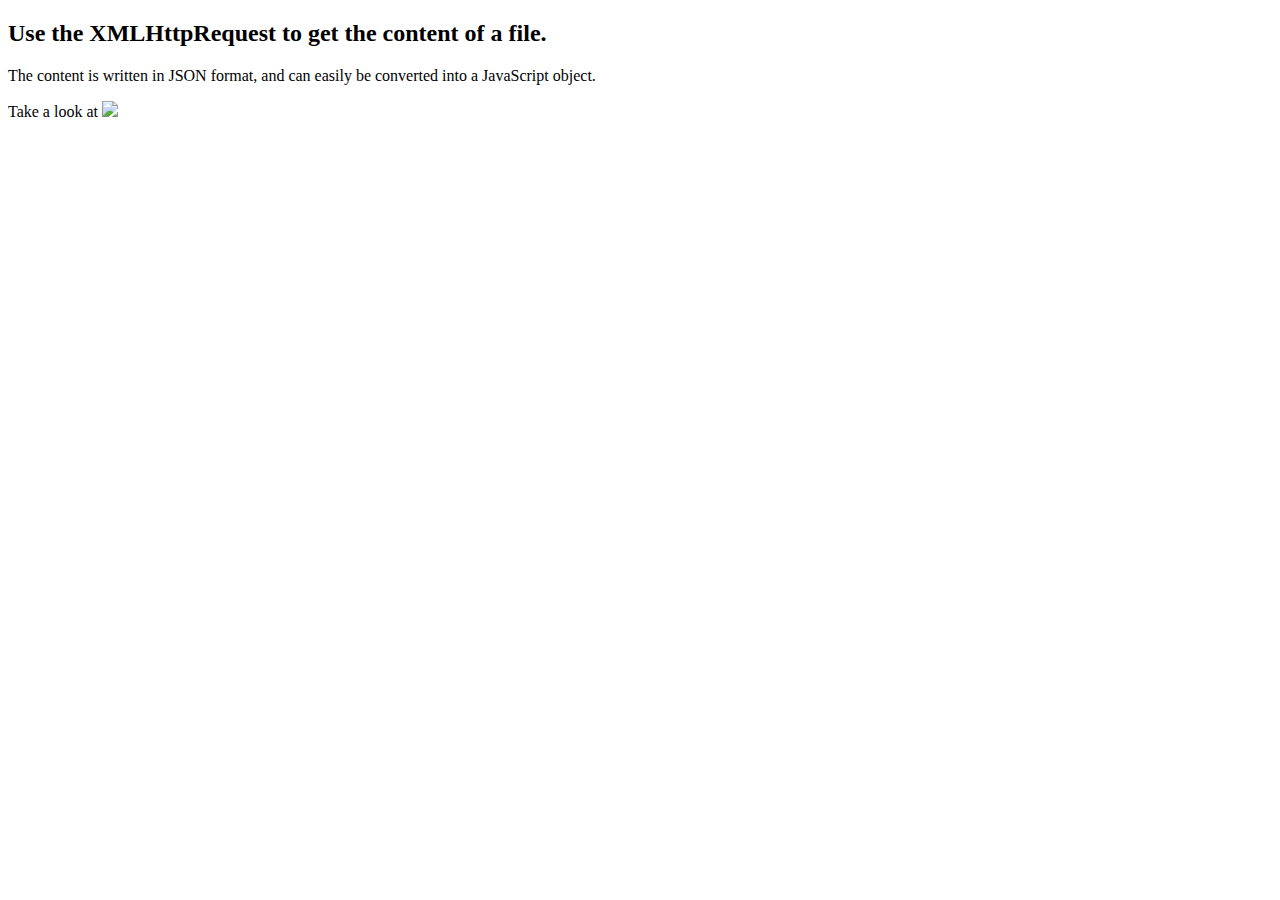
==== s3/index.html @ 3a92530e "wip - unlimited scrolling of images" ====
<!DOCTYPE html>
<html>
<body>
<script src="javascript/html.js"></script>

<h2>Use the XMLHttpRequest to get the content of a file.</h2>
<p>The content is written in JSON format, and can easily be converted into a JavaScript object.</p>
<p>Take a look at <img src=images/4.png></p>
<p id="wrap"></p>

<script>

    var client = new HttpClient();
    var images;
    var i = 0;

    function getMoreImages(){
        client.get('test-files/images.json', function(response) {
            images = JSON.parse(response)["images"];
            i = 0;
        });
    }
    getMoreImages();

    function yHandler(){
        var wrap = document.getElementById('wrap');
        var contentHeight = wrap.offsetHeight;
        var yOffset = window.pageYOffset;
        var y = yOffset + window.innerHeight;
        if(y >= contentHeight){
            wrap.innerHTML += '<div><img src=' + images[i]["url"] + '></div>';
            i++;

            if(i >= 9) {
                getMoreImages();
            }
        }
    }
    window.onscroll = yHandler;

</script>

</body>
</html>
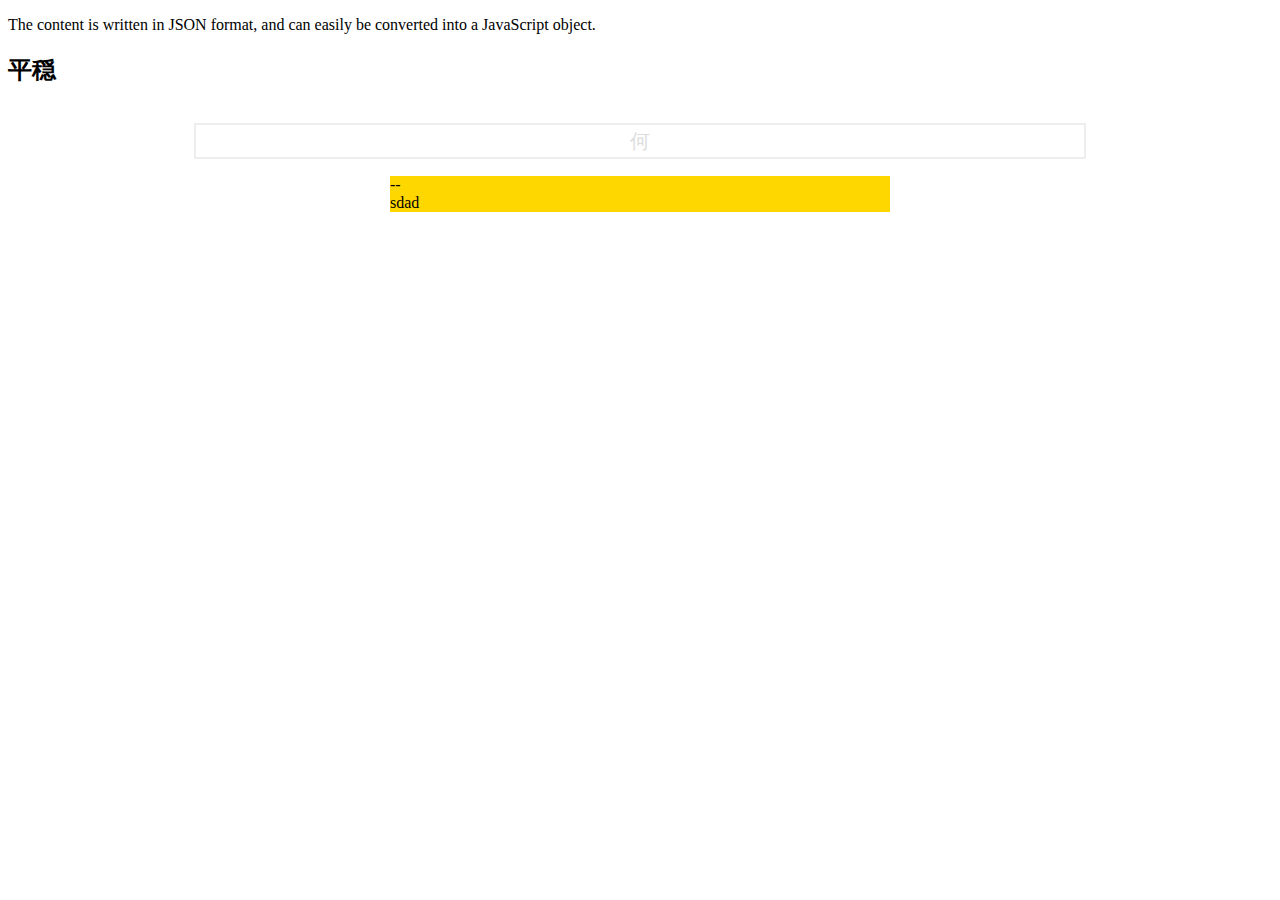
==== commit 08854dfa: "wip - search button" ====
--- a/s3/index.html
+++ b/s3/index.html
@@ -3,42 +3,136 @@
 <body>
 <script src="javascript/html.js"></script>
 
-<h2>Use the XMLHttpRequest to get the content of a file.</h2>
 <p>The content is written in JSON format, and can easily be converted into a JavaScript object.</p>
-<p>Take a look at <img src=images/4.png></p>
-<p id="wrap"></p>
+<h2 id="title">平穏</h2>
+<div id="search">
+    <p><input id="searchField" type="text" name="firstname" placeholder="何">
+</div>
+<div id="wrap">--</div>
 
 <script>
 
+    var wrap = document.getElementById('wrap');
     var client = new HttpClient();
     var images;
     var i = 0;
 
     function getMoreImages(){
-        client.get('test-files/images.json', function(response) {
+        client.get('test-files/all-images.json', function(response) {
             images = JSON.parse(response)["images"];
             i = 0;
         });
     }
     getMoreImages();
 
+    function searchInvoked(text){
+        if (text === "blah") {
+            client.get('test-files/some-images.json', function(response) {
+                images = JSON.parse(response)["images"];
+                i = 0;
+            });
+        } else {
+            getMoreImages()
+        }
+
+        wrap.innerHTML = "";
+    }
+
+    // return if another image is available
+    function addNextImage(){
+        if(i < images.length - 1) {
+            wrap.innerHTML += '<div><img id="scrollingImage" src=' + images[i]["url"] + '></div>';
+            i++;
+        } return i < images.length - 1;
+    }
+
     function yHandler(){
-        var wrap = document.getElementById('wrap');
         var contentHeight = wrap.offsetHeight;
         var yOffset = window.pageYOffset;
         var y = yOffset + window.innerHeight;
         if(y >= contentHeight){
-            wrap.innerHTML += '<div><img src=' + images[i]["url"] + '></div>';
-            i++;
+            addNextImage();
 
-            if(i >= 9) {
+            if(i >= images.length - 1) {
                 getMoreImages();
             }
         }
     }
+
+    // function populateWithImages(){
+    //     var contentHeight = wrap.offsetHeight;
+    //     var yOffset = window.pageYOffset;
+    //     var y = yOffset + window.innerHeight;
+    //     var isgood = addNextImage();
+    //     //while(isgood){ document.getElementById('searchField')
+    //         document.getElementById('title').title += "fs";
+    //    // }
+    // }
+    // populateWithImages();
+
+    wrap.innerHTML += '<div>sdad</div>';
+
+    document.getElementById("searchField")
+            .addEventListener("keyup", function(event) {
+                event.preventDefault();
+                if (event.keyCode === 13) {
+                    searchInvoked(document.getElementById('searchField').value)
+                }
+            });
+
+
     window.onscroll = yHandler;
+</script>
 
-</script>
+<style>
+    body{overflow-y: scroll; }
+    img#scrollingImage{object-fit:contain; border-radius: 1%; max-width:80%; min-width:80%; margin-left:10%; margin-right: 10%;}
+    div#wrap{
+        max-width:500px;
+        position:center;
+        background-color: gold;
+        margin:0 auto;
+    }
+    div#search{
+        position: sticky;
+        top: 0;
+        background-color: white;
+        border: 1px solid white;
+    }
+    input#searchField{
+        line-height: 30px;
+        width: 70%;
+        display: block;
+        margin:0 auto;
+        text-align: center;
+        border: 2px solid #EEEEEE;
+        font-size: 20px;
+        outline-color: #DDDDDD;
+        color: #222222;
+        font-family: "Lucida Sans Unicode", "Lucida Grande", sans-serif;
+    }
+    ::placeholder {
+        color: #DDDDDD;
+    }
+    ::-webkit-scrollbar {
+        width: 10px;
+    }
+
+    /* Track */
+    ::-webkit-scrollbar-track {
+        background: #FFFFFF;
+    }
+
+    /* Handle */
+    ::-webkit-scrollbar-thumb {
+        background: #C9C9C9;
+    }
+
+    /* Handle on hover */
+    ::-webkit-scrollbar-thumb:hover {
+        background: #BBBBBB;
+    }
+</style>
 
 </body>
 </html>
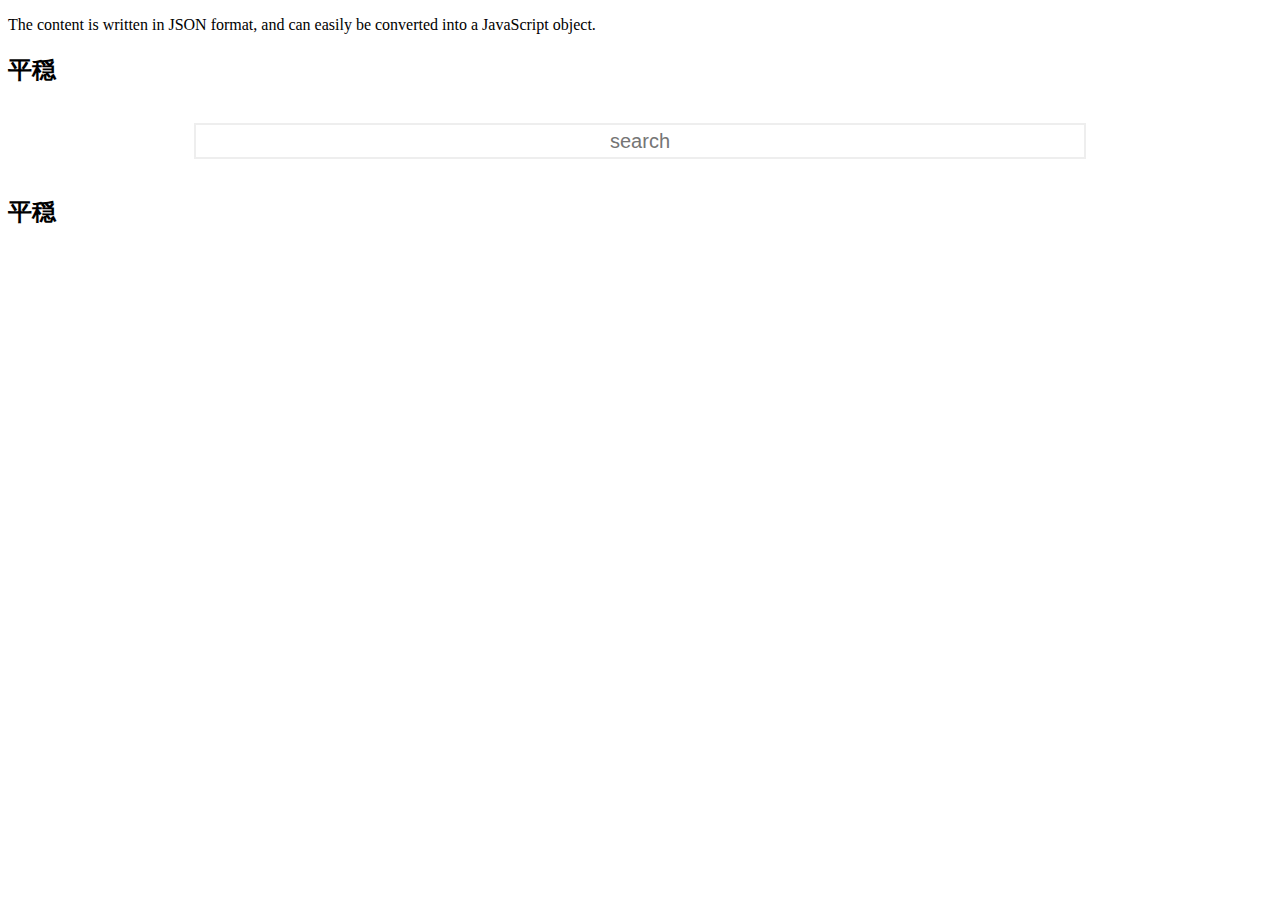
==== commit dc3420a8: "wip: tidy up titles" ====
--- a/s3/index.html
+++ b/s3/index.html
@@ -6,9 +6,12 @@
 <p>The content is written in JSON format, and can easily be converted into a JavaScript object.</p>
 <h2 id="title">平穏</h2>
 <div id="search">
-    <p><input id="searchField" type="text" name="firstname" placeholder="何">
+    <p><input id="searchField" type="text" name="firstname" placeholder="search">
 </div>
-<div id="wrap">--</div>
+<h2 id="title">平穏</h2>
+
+
+<div id="wrap"></div>
 
 <script>
 
@@ -18,30 +21,24 @@
     var i = 0;
 
     function getMoreImages(){
-        client.get('test-files/all-images.json', function(response) {
+        client.get('static-db/images.json', function(response) {
             images = JSON.parse(response)["images"];
             i = 0;
         });
     }
     getMoreImages();
 
-    function searchInvoked(text){
-        if (text === "blah") {
-            client.get('test-files/some-images.json', function(response) {
-                images = JSON.parse(response)["images"];
-                i = 0;
-            });
-        } else {
-            getMoreImages()
-        }
-
-        wrap.innerHTML = "";
-    }
-
     // return if another image is available
     function addNextImage(){
         if(i < images.length - 1) {
-            wrap.innerHTML += '<div><img id="scrollingImage" src=' + images[i]["url"] + '></div>';
+            wrap.innerHTML +=
+                    '<div class="scrollingImageContainer">\n' +
+                    '  <img class="scrollingImage" src=' + images[i]["url"] + '>' +
+                    '  <div class="buttonContainer">' +
+                    '    <button class="button" type="button" onclick=" window.open(`' + images[i]["url"] + ', \'_blank\'`)">大</button>\n' +
+                    '    <button class="button" type="button" onclick=" window.open(`' + images[i]["alt-url"] + ', \'_blank\'`)">図</button>\n' +
+                    '  </div>' +
+                    '</div>';
             i++;
         } return i < images.length - 1;
     }
@@ -59,34 +56,33 @@
         }
     }
 
-    // function populateWithImages(){
-    //     var contentHeight = wrap.offsetHeight;
-    //     var yOffset = window.pageYOffset;
-    //     var y = yOffset + window.innerHeight;
-    //     var isgood = addNextImage();
-    //     //while(isgood){ document.getElementById('searchField')
-    //         document.getElementById('title').title += "fs";
-    //    // }
-    // }
-    // populateWithImages();
+    window.onscroll = yHandler;
 
-    wrap.innerHTML += '<div>sdad</div>';
-
-    document.getElementById("searchField")
-            .addEventListener("keyup", function(event) {
-                event.preventDefault();
-                if (event.keyCode === 13) {
-                    searchInvoked(document.getElementById('searchField').value)
-                }
-            });
-
-
-    window.onscroll = yHandler;
 </script>
 
 <style>
     body{overflow-y: scroll; }
-    img#scrollingImage{object-fit:contain; border-radius: 1%; max-width:80%; min-width:80%; margin-left:10%; margin-right: 10%;}
+    .scrollingImage{
+        object-fit:contain;
+        border-radius: 1%;
+        max-width:80%;
+        min-width:80%;
+    }
+    .scrollingImageContainer{
+        display: inline;
+    }
+
+    .buttonContainer {
+        max-height: 40px;
+    }
+
+    .button {
+        text-align: center;
+        font-size: 20px;
+        font-family: "Lucida Sans Unicode", "Lucida Grande", sans-serif;
+        margin: 5% 5% 5% 85%;
+    }
+
     div#wrap{
         max-width:500px;
         position:center;
@@ -111,27 +107,6 @@
         color: #222222;
         font-family: "Lucida Sans Unicode", "Lucida Grande", sans-serif;
     }
-    ::placeholder {
-        color: #DDDDDD;
-    }
-    ::-webkit-scrollbar {
-        width: 10px;
-    }
-
-    /* Track */
-    ::-webkit-scrollbar-track {
-        background: #FFFFFF;
-    }
-
-    /* Handle */
-    ::-webkit-scrollbar-thumb {
-        background: #C9C9C9;
-    }
-
-    /* Handle on hover */
-    ::-webkit-scrollbar-thumb:hover {
-        background: #BBBBBB;
-    }
 </style>
 
 </body>
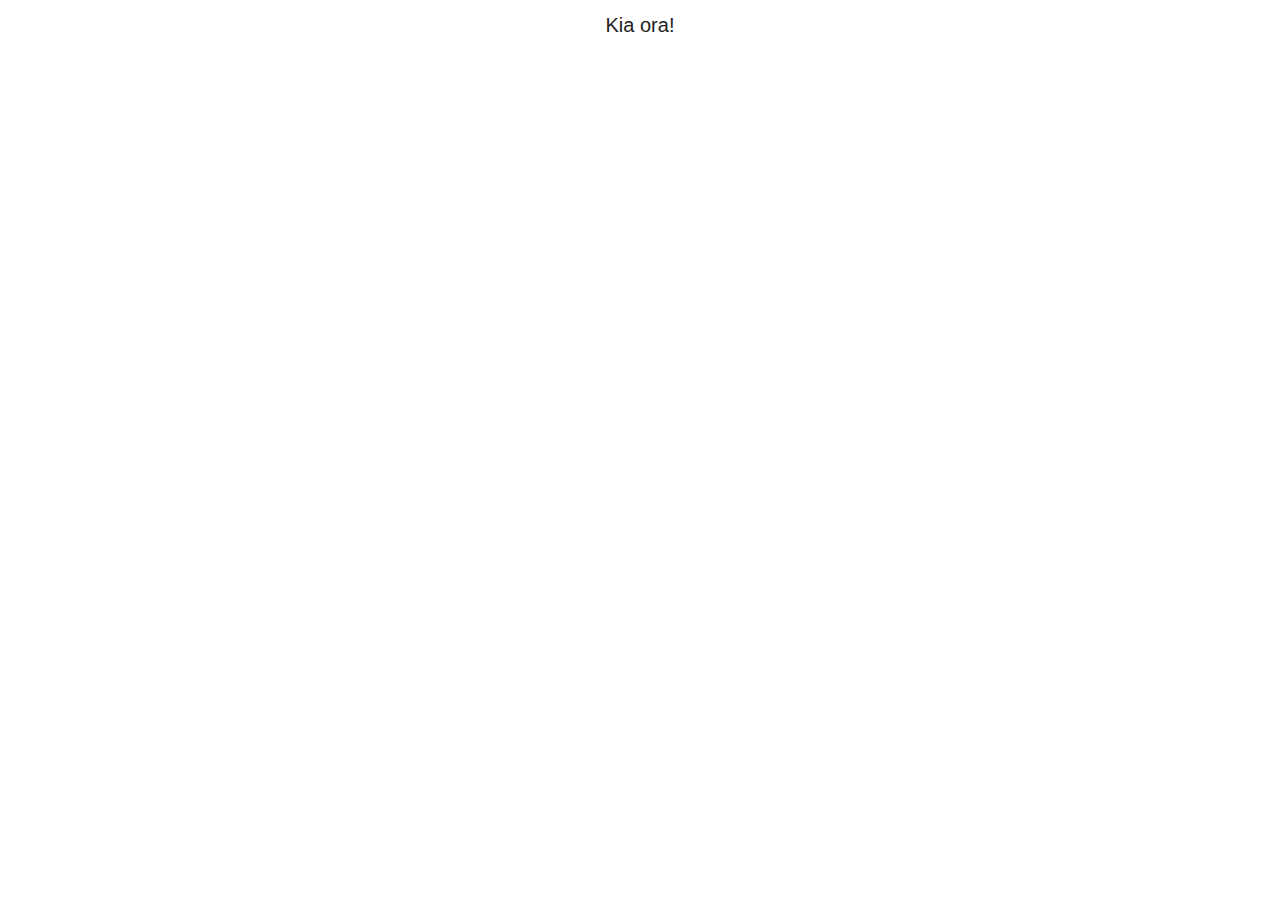
==== commit 6cd8fa75: "wip: Implement aesthetic layout" ====
--- a/s3/index.html
+++ b/s3/index.html
@@ -3,12 +3,10 @@
 <body>
 <script src="javascript/html.js"></script>
 
-<p>The content is written in JSON format, and can easily be converted into a JavaScript object.</p>
-<h2 id="title">平穏</h2>
-<div id="search">
-    <p><input id="searchField" type="text" name="firstname" placeholder="search">
+<div id="title">
+    <button id="titleText" onclick=" window.open(`html/about.html`);return false;">Kia ora!</button>
+    <!-- key your ah -->
 </div>
-<h2 id="title">平穏</h2>
 
 
 <div id="wrap"></div>
@@ -32,15 +30,23 @@
     function addNextImage(){
         if(i < images.length - 1) {
             wrap.innerHTML +=
-                    '<div class="scrollingImageContainer">\n' +
-                    '  <img class="scrollingImage" src=' + images[i]["url"] + '>' +
-                    '  <div class="buttonContainer">' +
-                    '    <button class="button" type="button" onclick=" window.open(`' + images[i]["url"] + ', \'_blank\'`)">大</button>\n' +
-                    '    <button class="button" type="button" onclick=" window.open(`' + images[i]["alt-url"] + ', \'_blank\'`)">図</button>\n' +
-                    '  </div>' +
+                    '<div class="scrollingImageContainer">' +
+                    '   <img class="scrollingImage" src=' + images[i]["url"] + ' onclick=" window.open(`' + images[i]["url"] + '`);return false;" >' +
+                    '   <button id="location" onclick=" window.open(`' + images[i]["alt-url"] + '`);return false;">' + images[i]["location"] + '</button>' +
+                    '   <br><br><br><br>' +
                     '</div>';
             i++;
         } return i < images.length - 1;
+    }
+
+    function init() {
+        // while((wrap.offsetHeight - window.innerHeight) <= 0) {
+        //     addNextImage();
+        // }
+        addNextImage();
+        addNextImage();
+        addNextImage();
+        addNextImage();
     }
 
     function yHandler(){
@@ -55,7 +61,7 @@
             }
         }
     }
-
+    window.onload = init;
     window.onscroll = yHandler;
 
 </script>
@@ -64,48 +70,42 @@
     body{overflow-y: scroll; }
     .scrollingImage{
         object-fit:contain;
-        border-radius: 1%;
-        max-width:80%;
-        min-width:80%;
+        border-radius: 0%;
+        max-width:100%;
+        min-width:100%;
     }
     .scrollingImageContainer{
         display: inline;
     }
 
-    .buttonContainer {
-        max-height: 40px;
-    }
-
-    .button {
-        text-align: center;
-        font-size: 20px;
+    button {
+        background:none;
+        border:none;
         font-family: "Lucida Sans Unicode", "Lucida Grande", sans-serif;
-        margin: 5% 5% 5% 85%;
     }
 
     div#wrap{
         max-width:500px;
         position:center;
-        background-color: gold;
+        background-color: white;
         margin:0 auto;
     }
-    div#search{
+    div#title{
         position: sticky;
         top: 0;
         background-color: white;
         border: 1px solid white;
     }
-    input#searchField{
+    button#titleText{
         line-height: 30px;
         width: 70%;
         display: block;
         margin:0 auto;
         text-align: center;
-        border: 2px solid #EEEEEE;
+        /*border: 2px solid #EEEEEE;*/
         font-size: 20px;
-        outline-color: #DDDDDD;
+        outline-color: white;
         color: #222222;
-        font-family: "Lucida Sans Unicode", "Lucida Grande", sans-serif;
     }
 </style>
 
